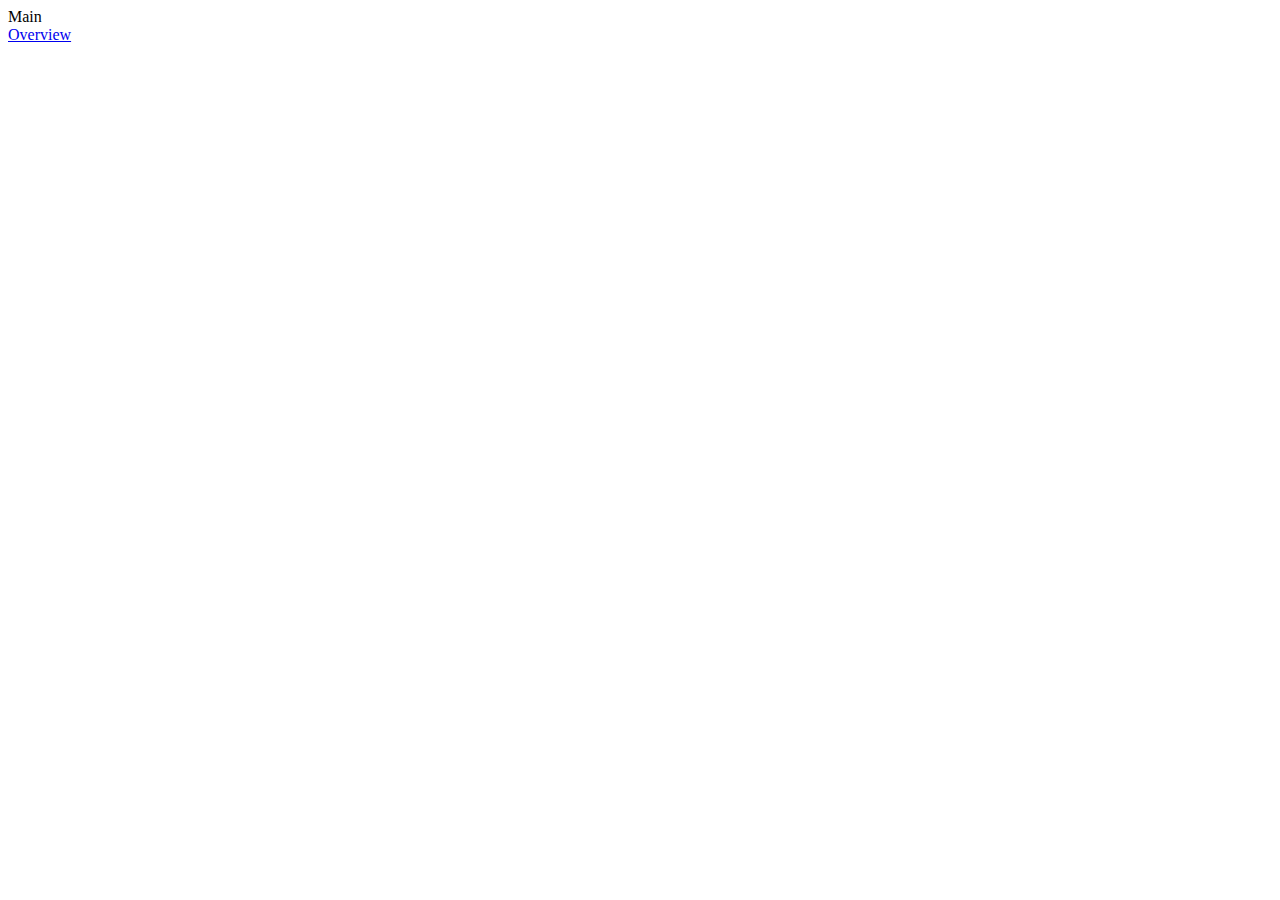
==== index.html @ 436c85e5 "default items" ====
<!DOCTYPE html>
<html>
  <head>
    <title>Empeek TODO Application</title>
    <meta charset="utf-8" />
    <meta content="width=device-width, initial-scale=1" name="viewport" />
    <link rel="stylesheet" href="styles.css" />

    <script src="bower_components/angular/angular.js"></script>
    <script src="bower_components/angular-route/angular-route.js"></script>
    <script src="modules/app_module.js"></script>
    <script src="modules/routes.js"></script>
    <script src="controllers/items_controller.js"></script>
    <script src="controllers/comments_controller.js"></script>
  </head>

  <body>
    <div class="">Main</div>
    <a href="#/views/items">Overview</a>
    <div ng-view></div>


  </body>
</html>
---- styles.css ----
.com_number{
	background: green;
	border-radius: 10px;
	min-width: 23px;
    display: inline-block;
    color: white;
}
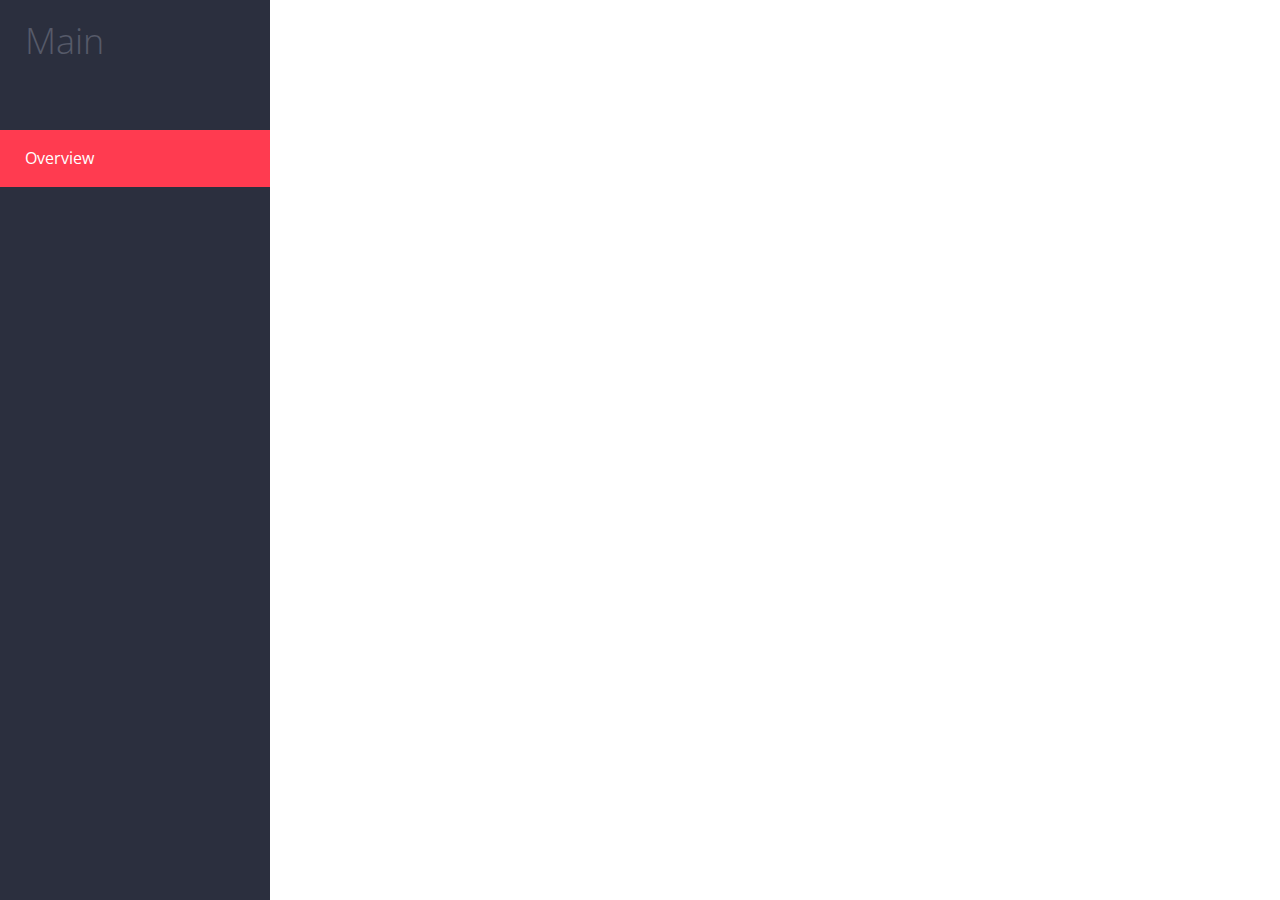
==== commit e8c79253: "styles added" ====
--- a/index.html
+++ b/index.html
@@ -5,19 +5,22 @@
     <meta charset="utf-8" />
     <meta content="width=device-width, initial-scale=1" name="viewport" />
     <link rel="stylesheet" href="styles.css" />
-
     <script src="bower_components/angular/angular.js"></script>
     <script src="bower_components/angular-route/angular-route.js"></script>
     <script src="modules/app_module.js"></script>
     <script src="modules/routes.js"></script>
     <script src="controllers/items_controller.js"></script>
-    <script src="controllers/comments_controller.js"></script>
+    <script src="directives/ngenter_directive.js"></script>
   </head>
 
   <body>
-    <div class="">Main</div>
-    <a href="#/views/items">Overview</a>
-    <div ng-view></div>
+    <div class="panel">
+      <a href="#">Main</a>
+      <nav>
+        <a href="#/items">Overview</a>
+      </nav>
+    </div>
+    <div class="wrapper" ng-view></div>
 
 
   </body>
--- a/styles.css
+++ b/styles.css
@@ -1,7 +1,195 @@
+@import url(https://fonts.googleapis.com/css?family=Open+Sans:400,300,600,700);
+*{
+	margin: 0;
+	padding: 0;
+}
+body{
+	font-family: 'Open Sans', sans-serif;
+	margin: 0;
+}
+a{
+	text-decoration: none;
+}
+.panel > a{
+	position: relative;
+	float: left;
+	margin: 16px 0 0 25px;
+	font-size: 36px;
+	font-weight: 300;
+	color: #565a69;
+	display: block;
+	width: calc(100% - 25px);
+}
+nav{
+	position: relative;
+    margin: 65px 0 0 0;
+    float: left;
+    width: 100%;
+}
+nav a{
+	display: inline-block;
+	width: calc(100% - 25px);
+	height: 57px;
+	line-height: 57px;
+	background: #ff3b50;
+	color: #fff;
+	padding: 0 0 0 25px;
+}
+.wrapper{
+	width: calc(100% - 270px);
+	height: 100vh;
+	left: 270px;
+	position: relative;
+	float: left;
+	background: #f9f9f9;
+}
+.panel{
+	position: absolute;
+	left: 0;
+	top: 0;
+	height: 100vh;
+	width: 270px;
+	background: #2b2f3e;
+}
+.items, .comments{
+	position: relative;
+	float: left;
+	box-shadow: 2px 2px 2px #adadad;
+	background: #fff;
+	border: 1px solid #dedede;
+}
+.items{
+	width: calc(52% - 70px);
+	margin: 20px 18px 0 30px;
+	padding: 0 15px 0 30px;
+	position: relative;
+	min-height: 525px;
+}
+.items input{
+	height: 37px;
+	border-radius: 3px;
+	
+}
+.items input[type="text"]{
+	border: 1px solid #bdccd4;
+	padding: 0 10px;
+	width: 290px;
+}
+.items input[type="submit"]{
+	background: #27ccc0;
+	border: 1px solid #27ccc0;
+	color: #fff;
+	font-size: 16px;
+	font-weight: 600;
+	padding: 0 30px;
+	float: right;
+}
+.items input[type="button"]{
+	float: right;
+	border: 1px solid #ff305a;
+	background: transparent;
+	padding: 0 26px;
+	color: #ff305a;
+	height: 34px;
+	line-height: 34px;
+	margin: 9px 0 0 0;
+}
+.items li{
+	list-style-type: none;
+	height: 55px;
+	line-height: 55px;
+	border-bottom: 1px solid #f2f2f2;
+}
+.items li:first-child{
+	margin-top: 10px;
+}
+.items li a{
+	color: #2b2f3e;
+	font-weight: 600;
+	font-size: 16px;
+	text-transform: capitalize;
+	height: 100%;
+	display: inline-block;
+	width: calc(100% - 100px);
+}
 .com_number{
-	background: green;
+	background: #27ccc0;
 	border-radius: 10px;
-	min-width: 23px;
+	padding: 0 10px;
+	height: 20px;
+	line-height: 20px;
     display: inline-block;
-    color: white;
-}+    color: #fff;
+    margin-left: 30px;
+    font-size: 13px;
+    font-weight: 700;
+}
+.heading{
+	font-size: 36px;
+	color: #565a69;
+	font-weight: 300;
+	margin-top: 10px;
+}
+
+.active{
+	position: relative;
+}
+.active:before{
+	content: '';
+	position: absolute;
+	background: #ff2f5a;
+	display: inline-block;
+	left: -32px;
+	top: 0;
+	width: 5px;
+	height: 100%;
+}
+.comments{
+	padding: 0px 20px 15px 20px;
+	width: calc(48% - 100px);
+	margin: 20px 0 0 0;
+}
+.comments .heading{
+	margin-bottom: 17px;
+}
+.comments p{
+	font-size: 12px;
+	color: #666;
+	display: inline-block;
+	width: calc(100% - 70px);
+	vertical-align: top;
+	margin-left: 10px;
+	text-transform: capitalize;
+}
+.userpic{
+	height: 52px;
+	width: 52px;
+	display: inline-block;
+	vertical-align: top;
+}
+.comment{
+	padding: 18px 0 22px 0;
+	border-bottom: 1px solid #f2f2f2;
+}
+.comment:first-child{
+	background: red;
+}
+.comment:nth-child(odd) .userpic{
+	background: #47568c;
+}
+.comment:nth-child(even) .userpic{
+	background: #ff8a00;
+}
+.comment_form{
+	margin: 15px 0 0 0;
+}
+.comment_form .userpic{
+	background: #e6e6e6;
+}
+.comment_form textarea{
+	height: 70px;
+	margin-left: 10px;
+	width: calc(100% - 89px);
+	padding: 10px;
+}
+
